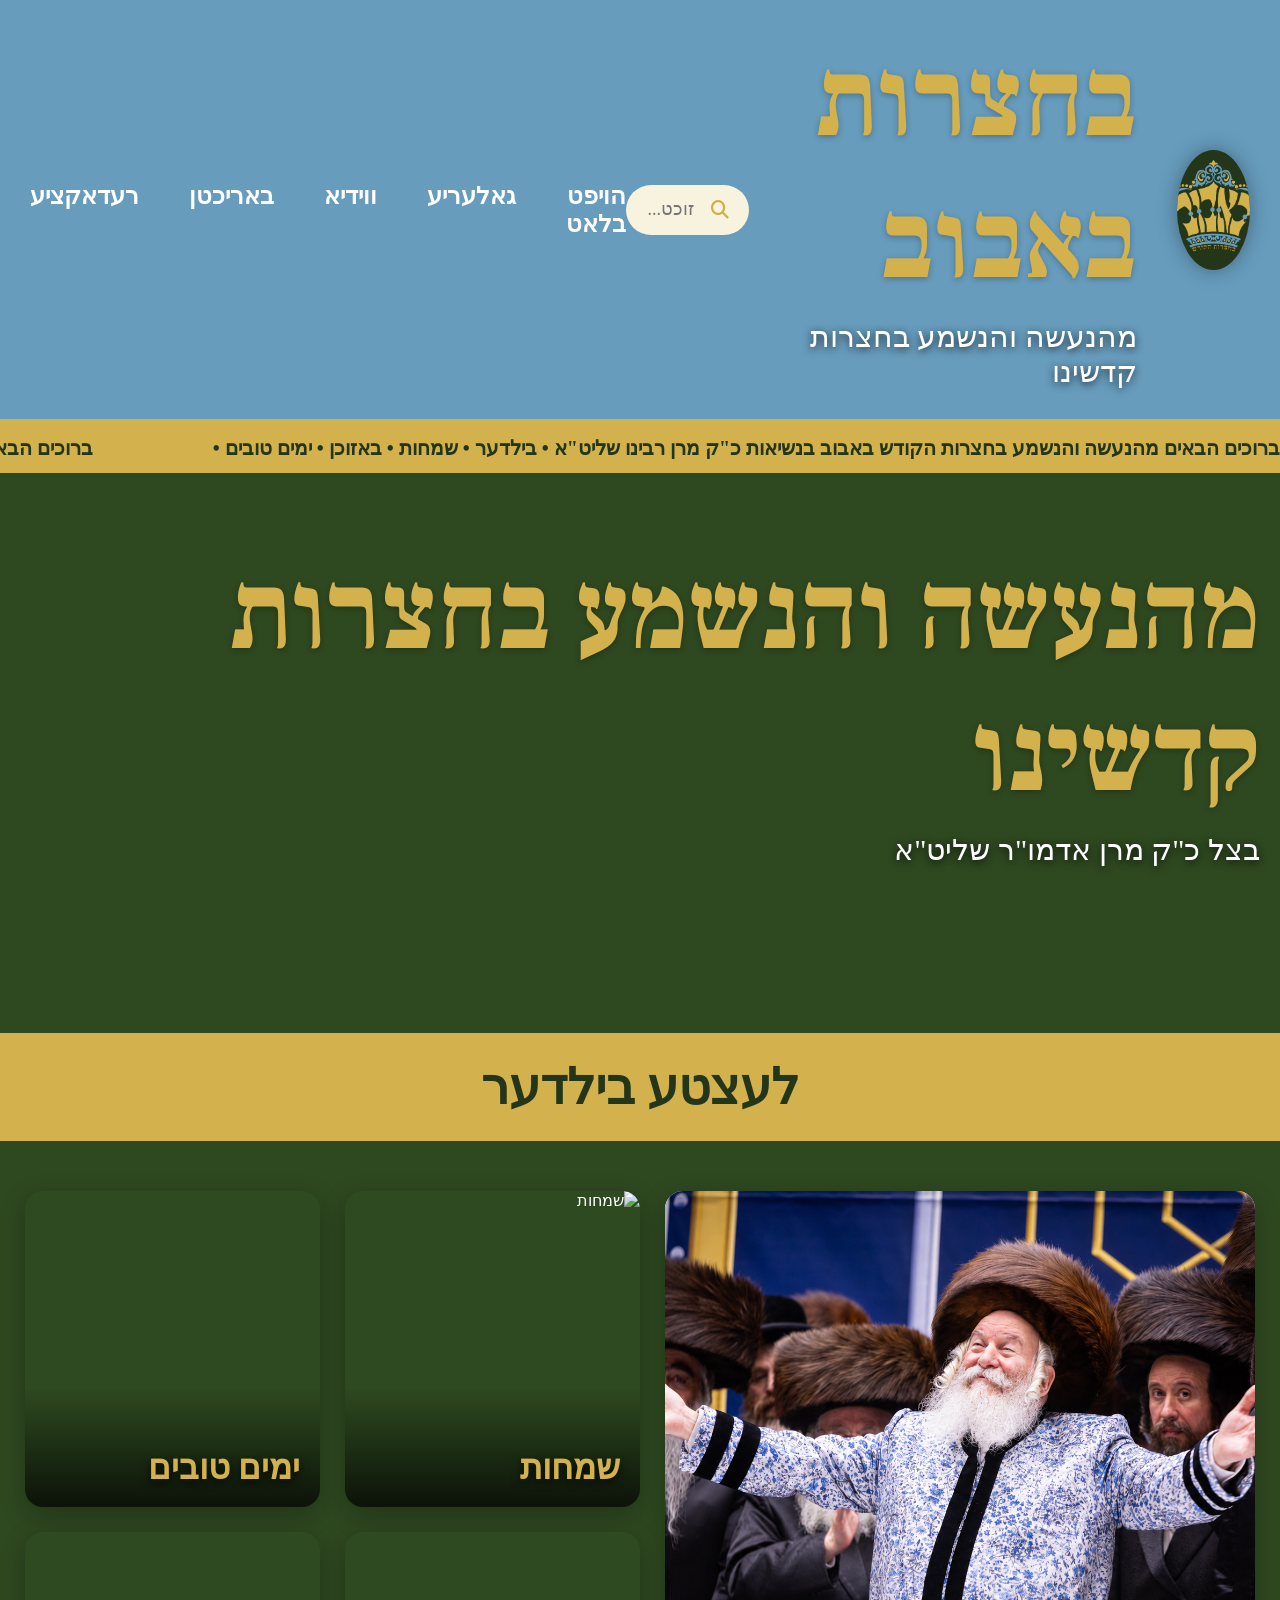
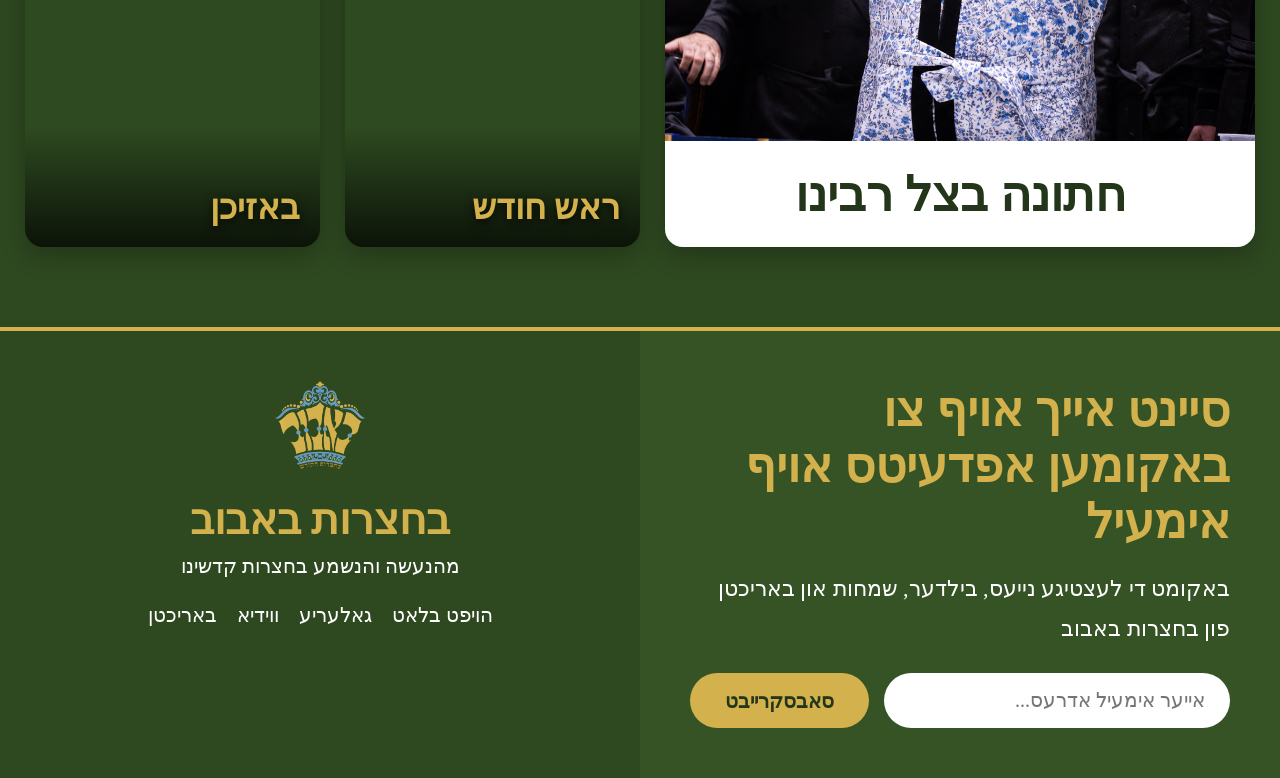
==== index.html @ 5e2e0a7d "Update index.html" ====
<!DOCTYPE html>
<html lang="yi" dir="rtl">

<head>
<meta charset="UTF-8">
<meta name="viewport" content="width=device-width, initial-scale=1.0">

<title>בחצרות באבוב</title>

<link rel="icon" type="image/png" href="favicon.png">

<link rel="preconnect" href="https://fonts.googleapis.com">
<link rel="preconnect" href="https://fonts.gstatic.com" crossorigin>

<link href="https://fonts.googleapis.com/css2?family=Assistant:wght@600;700;800&display=swap" rel="stylesheet">

<link rel="stylesheet" href="style.css">
<link rel="stylesheet" href="https://cdnjs.cloudflare.com/ajax/libs/font-awesome/6.5.1/css/all.min.css">
<link href="https://fonts.googleapis.com/css2?family=Heebo:wght@700;800;900&display=swap" rel="stylesheet">
<link href="https://fonts.googleapis.com/css2?family=Frank+Ruhl+Libre:wght@500;700&display=swap" rel="stylesheet">
</head>

<body>
<header class="topbar">

    <div class="logo-area">

        <div class="logo-box">
            <img src="logo.png" alt="בחצרות באבוב" class="logo">
        </div>

       <div class="hero-overlay">

    <h2>בחצרות באבוב</h2>

    <p>מהנעשה והנשמע בחצרות קדשינו </p>

</div>
    </div>

<div class="search-box">
    <input type="text" placeholder="זוכט...">
    <i class="fas fa-search search-icon"></i>
</div>
    <nav>
        <a href="#">הויפט בלאט</a>
        <a href="#">גאלעריע</a>
        <a href="#">ווידיא</a>
        <a href="#">באריכטן</a>
        <a href="#">רעדאקציע</a>
    </nav>

</header>

<section class="ticker">
    <div class="ticker-track">
        <span>ברוכים הבאים מהנעשה והנשמע בחצרות הקודש באבוב בנשיאות כ"ק מרן רבינו שליט"א • בילדער • שמחות • באזוכן • ימים טובים •</span>

        <span>ברוכים הבאים מהנעשה והנשמע בחצרות הקודש באבוב בנשיאות כ"ק מרן רבינו שליט"א • בילדער • שמחות • באזוכן • ימים טובים •</span>
    </div>
</section>

<section class="hero">

<div class="hero-overlay">

<h2>מהנעשה והנשמע בחצרות קדשינו</h2>

<p>בצל כ"ק מרן אדמו"ר שליט"א</p>

</div>

</section>

<section class="section-title">
<h2>לעצטע בילדער</h2>
</section>

<section class="news-grid">

<div class="main-story">

<img src="wedding.jpg" alt="חתונה בצל רבינו">

<div class="story-text">
<h2>חתונה בצל רבינו</h2>
</div>

</div>

<div class="side-story">

    <img src="smachos.jpg" alt="שמחות" class="side-image">

    <h3>שמחות</h3>

</div>

<div class="side-story">
<h3>ימים טובים</h3>
</div>

<div class="side-story">
<h3>ראש חודש</h3>
</div>

<div class="side-story">
<h3>באזיכן</h3>
</div>

</section>

<section class="footer-contact">
    <div class="footer-left">

        <h2>סיינט אייך אויף צו באקומען אפדעיטס אויף אימעיל</h2>

        <p>
            באקומט די לעצטיגע נייעס, בילדער, שמחות און באריכטן פון בחצרות באבוב
        </p>


        <form class="subscribe-form">
            <input type="email" placeholder="אייער אימעיל אדרעס...">
            <button type="submit"> סאבסקרייבט </button>
        </form>

    </div>

    <div class="footer-right">

        <img src="logo.png" alt="בחצרות באבוב">

        <h3>בחצרות באבוב</h3>

        <p>מהנעשה והנשמע בחצרות קדשינו</p>

        <div class="footer-links">
            <a href="#">הויפט בלאט</a>
            <a href="#">גאלעריע</a>
            <a href="#">ווידיא</a>
            <a href="#">באריכטן</a>
        </div>

    </div>

</section>

</body>
</html>
---- style.css ----
@font-face{
font-family:'FbFlashBack';
src:url('fonts/FbFlashBack.ttf') format('truetype');
font-weight:normal;
font-style:normal;
}
@import url('https://fonts.googleapis.com/css2?family=Noto+Serif+Hebrew:wght@400;500;700;900&display=swap');

*{
margin:0;
padding:0;
box-sizing:border-box;
}

body{
font-family:'Noto Serif Hebrew',serif;
background:#2E4820;
color:white;
overflow-x:hidden;
}

/* HEADER */

.topbar{
background:#679CBD;
border-bottom:4px solid #D3B14C;
padding:10px 30px;

display:flex;
align-items:center;
justify-content:space-between;

position:sticky;
top:0;
z-index:999;
}

.logo-area{
display:flex;
align-items:center;
gap:20px;
}

.logo-box{
width:120px;
height:120px;
background:#24361A;
border-radius:50%;

display:flex;
justify-content:center;
align-items:center;

overflow:hidden;

box-shadow:0 0 20px rgba(0,0,0,.35);
}

.logo{
width:95px;
height:auto;
}

.site-title h1{
font-family:'FbCaligraph', serif;
font-size:72px;
font-weight:normal;
color:#D3B14C;
text-shadow:0 2px 4px rgba(0,0,0,.15);
}

.site-title p{
font-size:18px;
margin-top:8px;
color:white;
}

nav{
display:flex;
gap:50px;
}

nav a{
color:white;
text-decoration:none;
font-size:24px;
font-weight:700;
transition:.3s;
}

nav a:hover{
color:#D3B14C;
}

/* SEARCH */

.search-box{
    position:relative;
    width:260px;
}

.search-box input{
    width:100%;
    height:50px;

    padding-right:55px; /* room for icon on right */
    padding-left:20px;

    border:none;
    border-radius:35px;

    background:#F8F3DF;
    color:#24361A;

    font-family:'Noto Serif Hebrew',serif;
    font-size:18px;

    outline:none;
}

.search-icon{
    position:absolute;

    right:20px;  /* puts icon on right */

    top:50%;
    transform:translateY(-50%);

    color:#CEB045;

    font-size:18px;

    pointer-events:none;
}
/* TICKER */

.ticker{
    background:#D3B14C;
    color:#24361A;

  height:50px;
line-height:50px;

    overflow:hidden;

    display:flex;
    align-items:center;

    position:relative;

    font-size:20px;
    font-weight:700;
}

.ticker-track{
    display:flex;
    width:max-content;
    white-space:nowrap;
   animation:ticker-scroll 65s linear infinite;
}
.ticker-track span{
    white-space:nowrap;
    padding-left:120px;
}

@keyframes ticker-scroll{
    0%{
        transform:translateX(0);
    }

    100%{
        transform:translateX(-33.333%);
    }
}
/* HERO */

.hero{
    height:560px;

    display:flex;
    justify-content:center;
  align-items:flex-start;
padding-top:50px;
}

background:
linear-gradient(
90deg,
rgba(25,45,18,.85),
rgba(46,72,32,.55),
rgba(25,45,18,.85)
),
linear-gradient(
180deg,
rgba(0,0,0,.15),
rgba(0,0,0,.45)
),
url("hero-bg.jpg");

background-size:cover;
background-position:center center;
background-repeat:no-repeat;

display:flex;
justify-content:center;
align-items:center;

text-align:center;
overflow:hidden;
}

.hero::after{
content:"";
position:absolute;
bottom:0;
left:0;
width:100%;
height:4px;

background:
linear-gradient(
90deg,
transparent,
#D3B14C,
transparent
);
}

.hero-overlay{
position:relative;
padding:20px;
}

.hero-overlay::before{
    content:none;
}

.hero-overlay h2{
    font-family:'Frank Ruhl Libre', serif;
    font-size:110px;
    font-weight:775;

    color:#D3B14C;

    text-shadow:
        0 2px 6px rgba(0,0,0,.25);
}

.hero-overlay p{
position:relative;
z-index:2;

margin-top:5px;
font-size:30px;

text-shadow:
0 2px 8px rgba(0,0,0,.8);
}

/* SECTION TITLE */

.section-title{
background:#D3B14C;
padding:25px;
text-align:center;
}

.section-title h2{
color:#24361A;
font-size:50px;
}

/* NEWS GRID */

.news-grid{
max-width:1600px;
margin:50px auto;
padding:0 25px;

display:grid;
grid-template-columns:2fr 1fr 1fr;
gap:25px;
}

.main-story{
background:white;
color:black;

border-radius:18px;
overflow:hidden;

grid-row:span 2;

box-shadow:0 8px 25px rgba(0,0,0,.25);
}

.main-story img{
width:100%;
height:550px;
object-fit:cover;
display:block;
}

.story-text{
padding:25px;
text-align:center;
}

.story-text h2{
font-size:48px;
color:#24361A;
}

/* SIDE BOXES */

.side-story{
position:relative;
overflow:hidden;

min-height:260px;

background:#2E4A20;

border-radius:18px;

box-shadow:0 8px 25px rgba(0,0,0,.25);

transition:.3s;
}

.side-story:hover{
transform:translateY(-5px);
}

.side-image{
position:absolute;
top:0;
left:0;

width:100%;
height:100%;

object-fit:cover;
}

.side-story::after{
content:"";

position:absolute;
left:0;
right:0;
bottom:0;

height:120px;

background:
linear-gradient(
to top,
rgba(0,0,0,.75),
rgba(0,0,0,0)
);
}

.side-story h3{
position:absolute;

bottom:20px;
right:20px;

z-index:2;

font-size:34px;
font-weight:900;

color:#D3B14C;

text-shadow:0 3px 10px rgba(0,0,0,.8);
}

/* CUSTOM FOOTER */

.footer-contact{
display:grid;
grid-template-columns:1fr 1fr;

margin-top:80px;

border-top:4px solid #D3B14C;
}

.footer-left{
background:#355325;
padding:50px;
}

.footer-left h2{
font-size:48px;
color:#D3B14C;
margin-bottom:20px;
}

.footer-left p{
font-size:22px;
line-height:1.8;
margin-bottom:25px;
}

.subscribe-form{
display:flex;
gap:15px;
}

.subscribe-form input{
flex:1;

height:55px;

border:none;
border-radius:35px;

padding:0 25px;

font-size:20px;
font-family:'Noto Serif Hebrew',serif;
}

.subscribe-form button{
background:#D3B14C;
color:#24361A;

border:none;

padding:0 35px;

border-radius:35px;

font-size:20px;
font-weight:900;

cursor:pointer;
}

.footer-right{
background:#2E4820;
padding:50px;
text-align:center;
}

.footer-right img{
width:90px;
margin-bottom:15px;
}

.footer-right h3{
font-size:42px;
color:#D3B14C;
margin-bottom:10px;
}

.footer-right p{
font-size:20px;
}

.footer-links{
margin-top:25px;

display:flex;
justify-content:center;
gap:20px;
flex-wrap:wrap;
}

.footer-links a{
color:white;
text-decoration:none;
font-size:20px;
transition:.3s;
}

.footer-links a:hover{
color:#D3B14C;
}
/* COPYRIGHT */

footer{
background:#D3B14C;
color:#24361A;

text-align:center;

padding:25px;

font-size:18px;
font-weight:bold;
}

/* MOBILE */

@media(max-width:900px){

.topbar{
flex-direction:column;
gap:20px;
}

nav{
flex-wrap:wrap;
justify-content:center;
gap:20px;
}

.search-box input{
width:100%;
max-width:300px;
}

.news-grid{
grid-template-columns:1fr;
}

.hero{
height:450px;
}

.hero-overlay h2{
font-size:42px;
}

.hero-overlay p{
font-size:24px;
}

.footer-contact{
grid-template-columns:1fr;
}

.subscribe-form{
flex-direction:column;
}
}
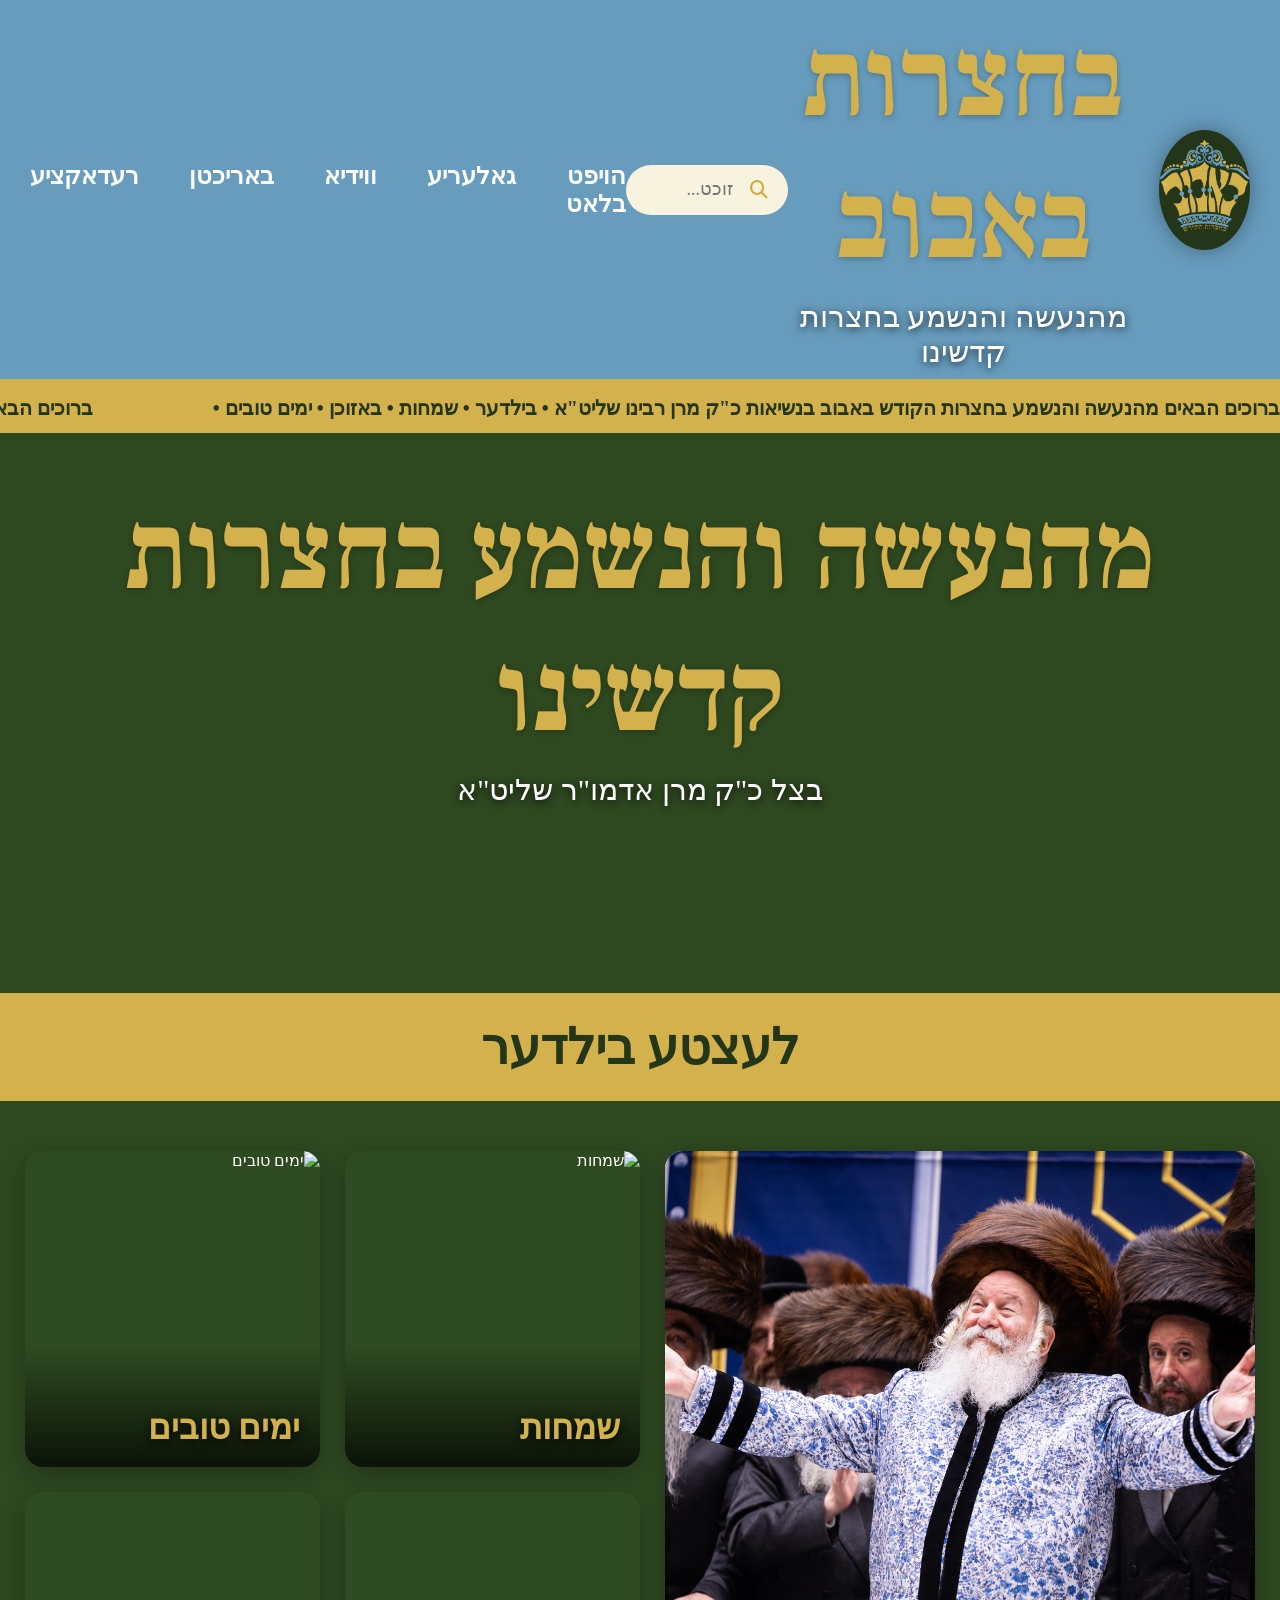
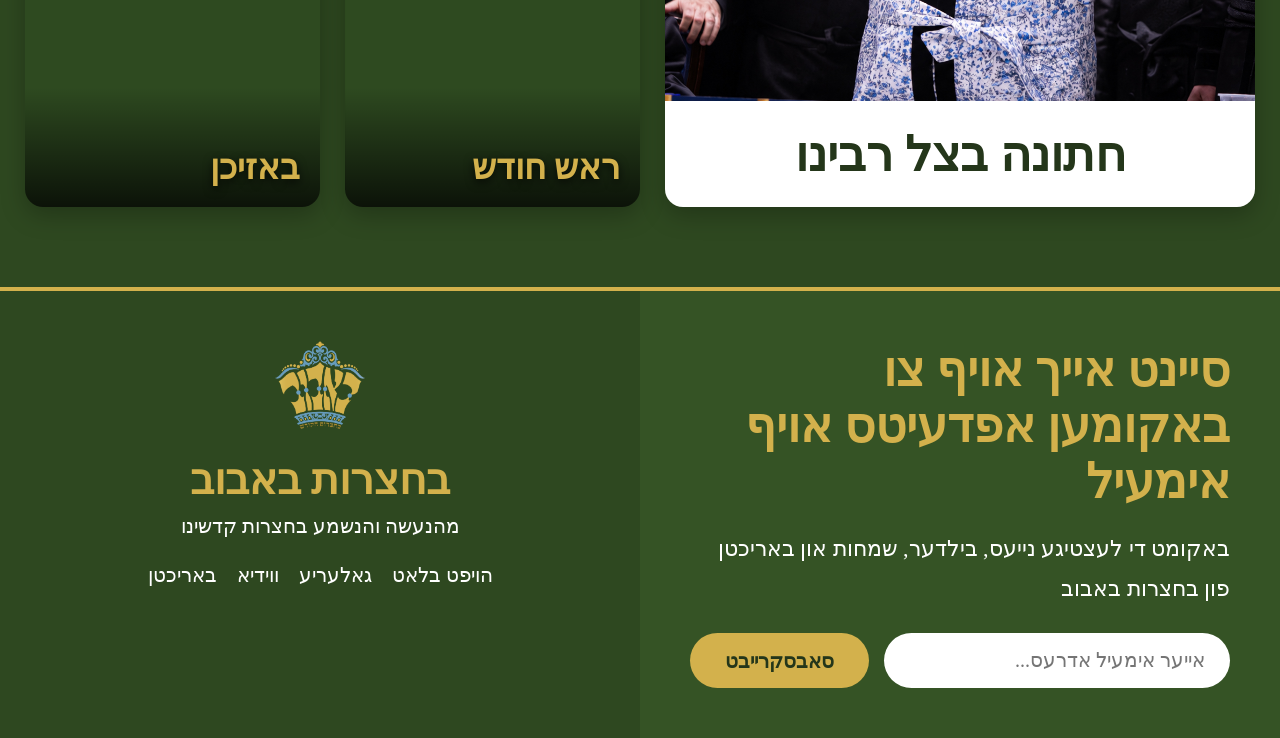
==== commit 8747f039: "Update index.html" ====
--- a/index.html
+++ b/index.html
@@ -31,7 +31,7 @@
 
        <div class="hero-overlay">
 
-    <h2>בחצרות באבוב</h2>
+  <h2 class="header-logo-text">בחצרות באבוב</h2>
 
     <p>מהנעשה והנשמע בחצרות קדשינו </p>
 
@@ -97,7 +97,8 @@
 </div>
 
 <div class="side-story">
-<h3>ימים טובים</h3>
+    <img src="yamim-tovim.jpg" alt="ימים טובים" class="side-image">
+    <h3>ימים טובים</h3>
 </div>
 
 <div class="side-story">
--- a/style.css
+++ b/style.css
@@ -227,8 +227,11 @@
 }
 
 .hero-overlay{
-position:relative;
-padding:20px;
+    width:100%;
+    display:flex;
+    flex-direction:column;
+    align-items:center;
+    text-align:center;
 }
 
 .hero-overlay::before{
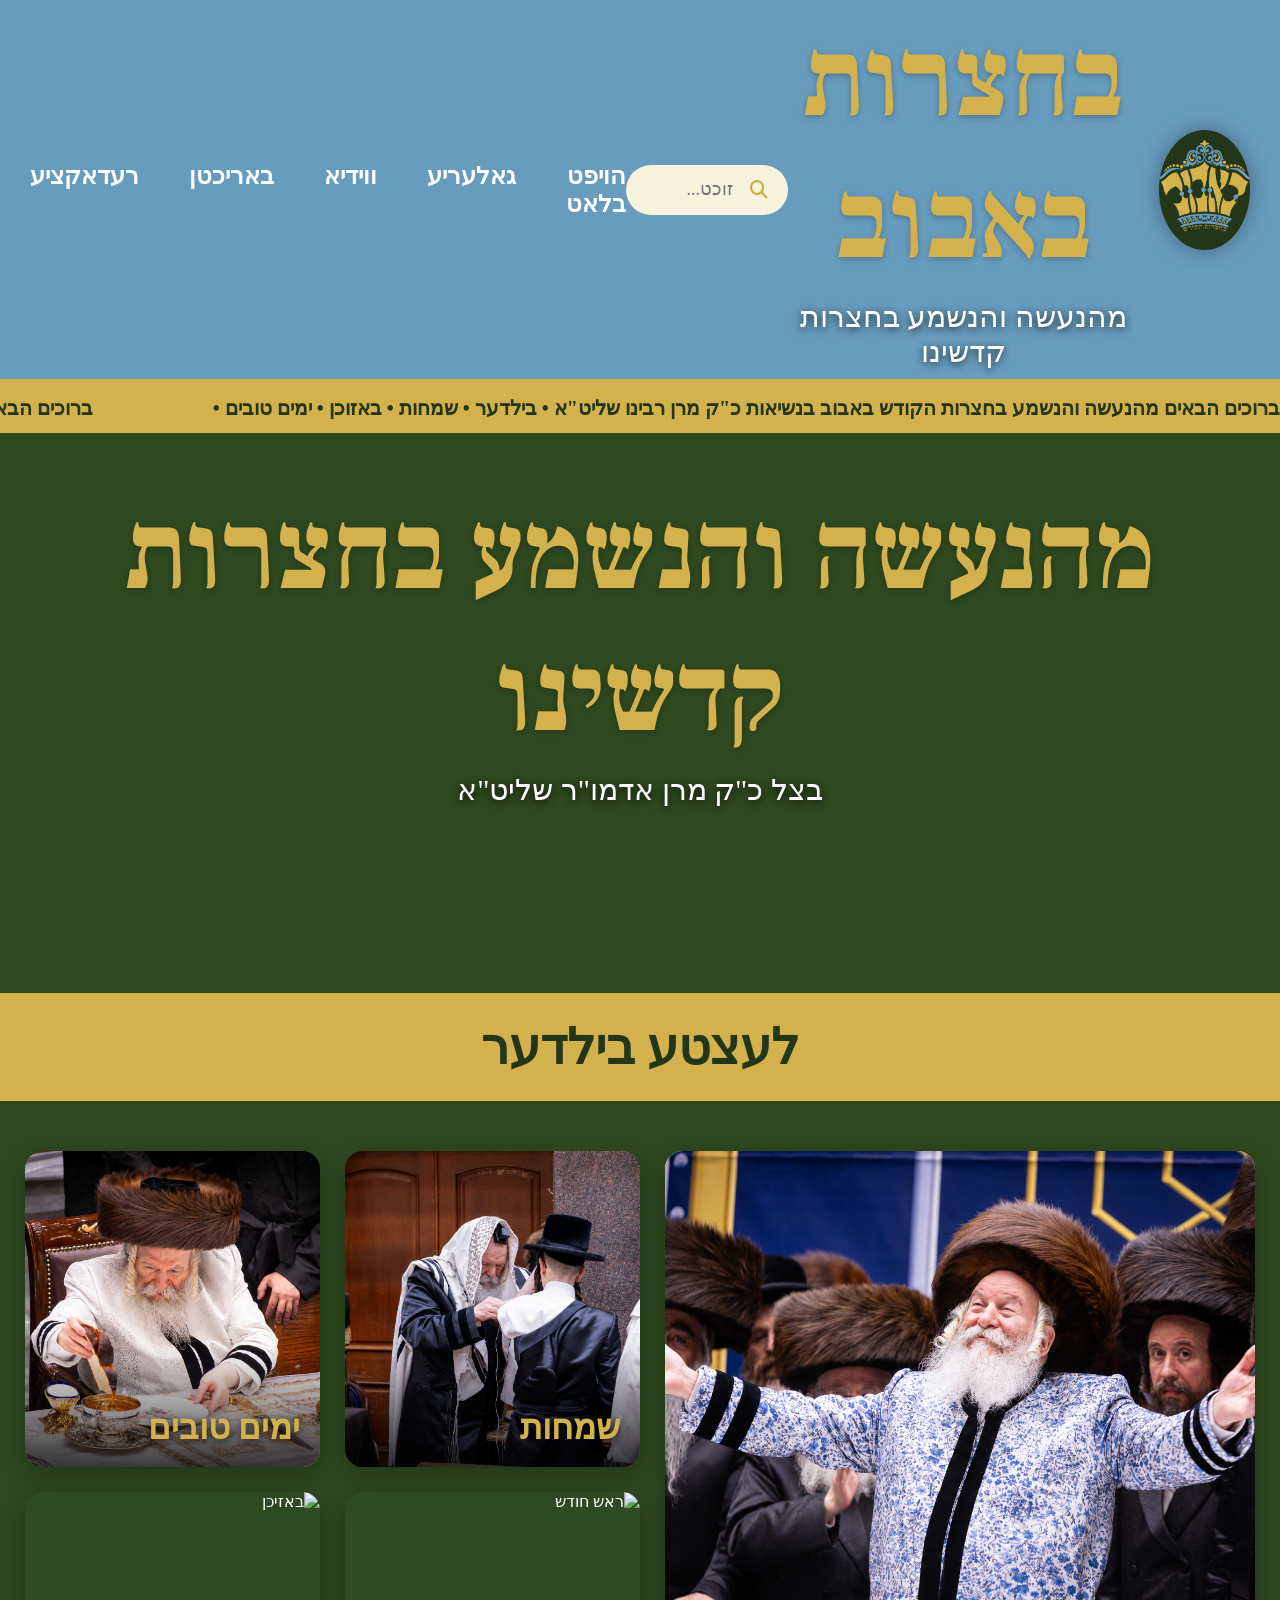
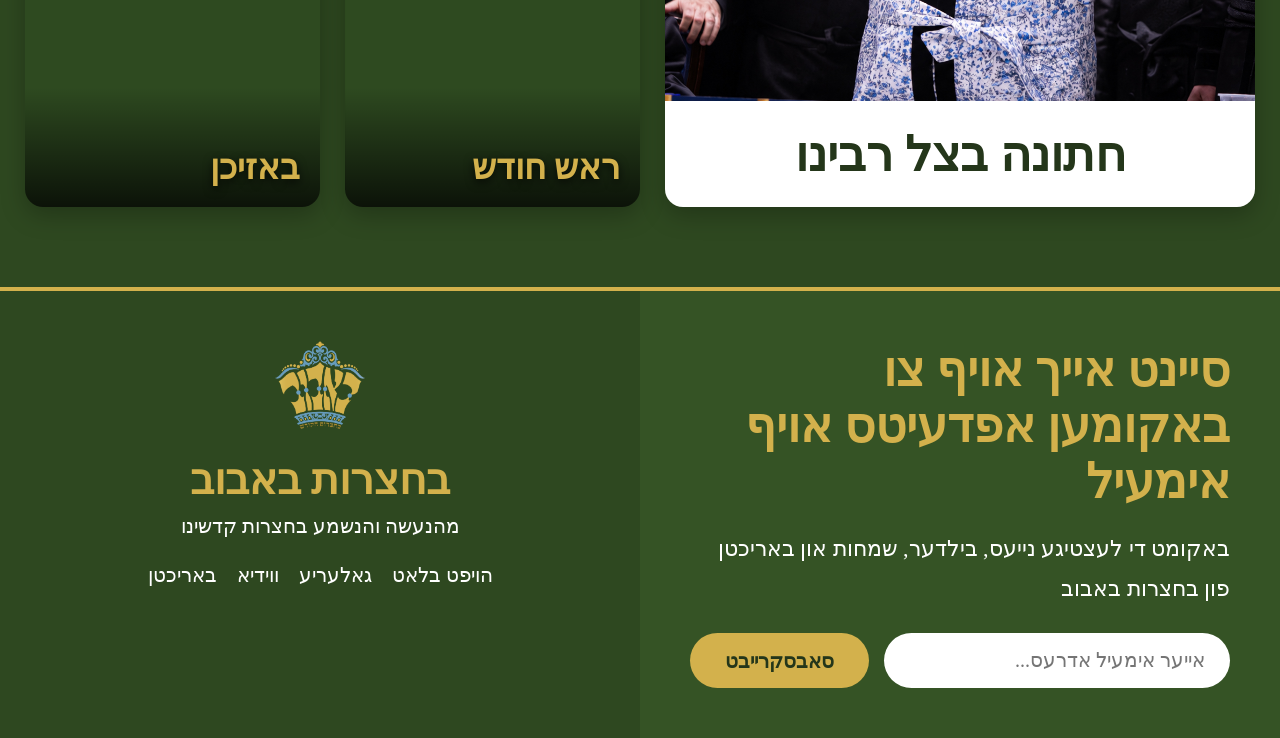
==== commit 13ca10b8: "Update index.html" ====
--- a/index.html
+++ b/index.html
@@ -102,13 +102,14 @@
 </div>
 
 <div class="side-story">
-<h3>ראש חודש</h3>
+    <img src="rosh-chodesh.jpg" alt="ראש חודש" class="side-image">
+    <h3>ראש חודש</h3>
 </div>
 
 <div class="side-story">
-<h3>באזיכן</h3>
+    <img src="bozuchin.jpg" alt="באזיכן" class="side-image">
+    <h3>באזיכן</h3>
 </div>
-
 </section>
 
 <section class="footer-contact">
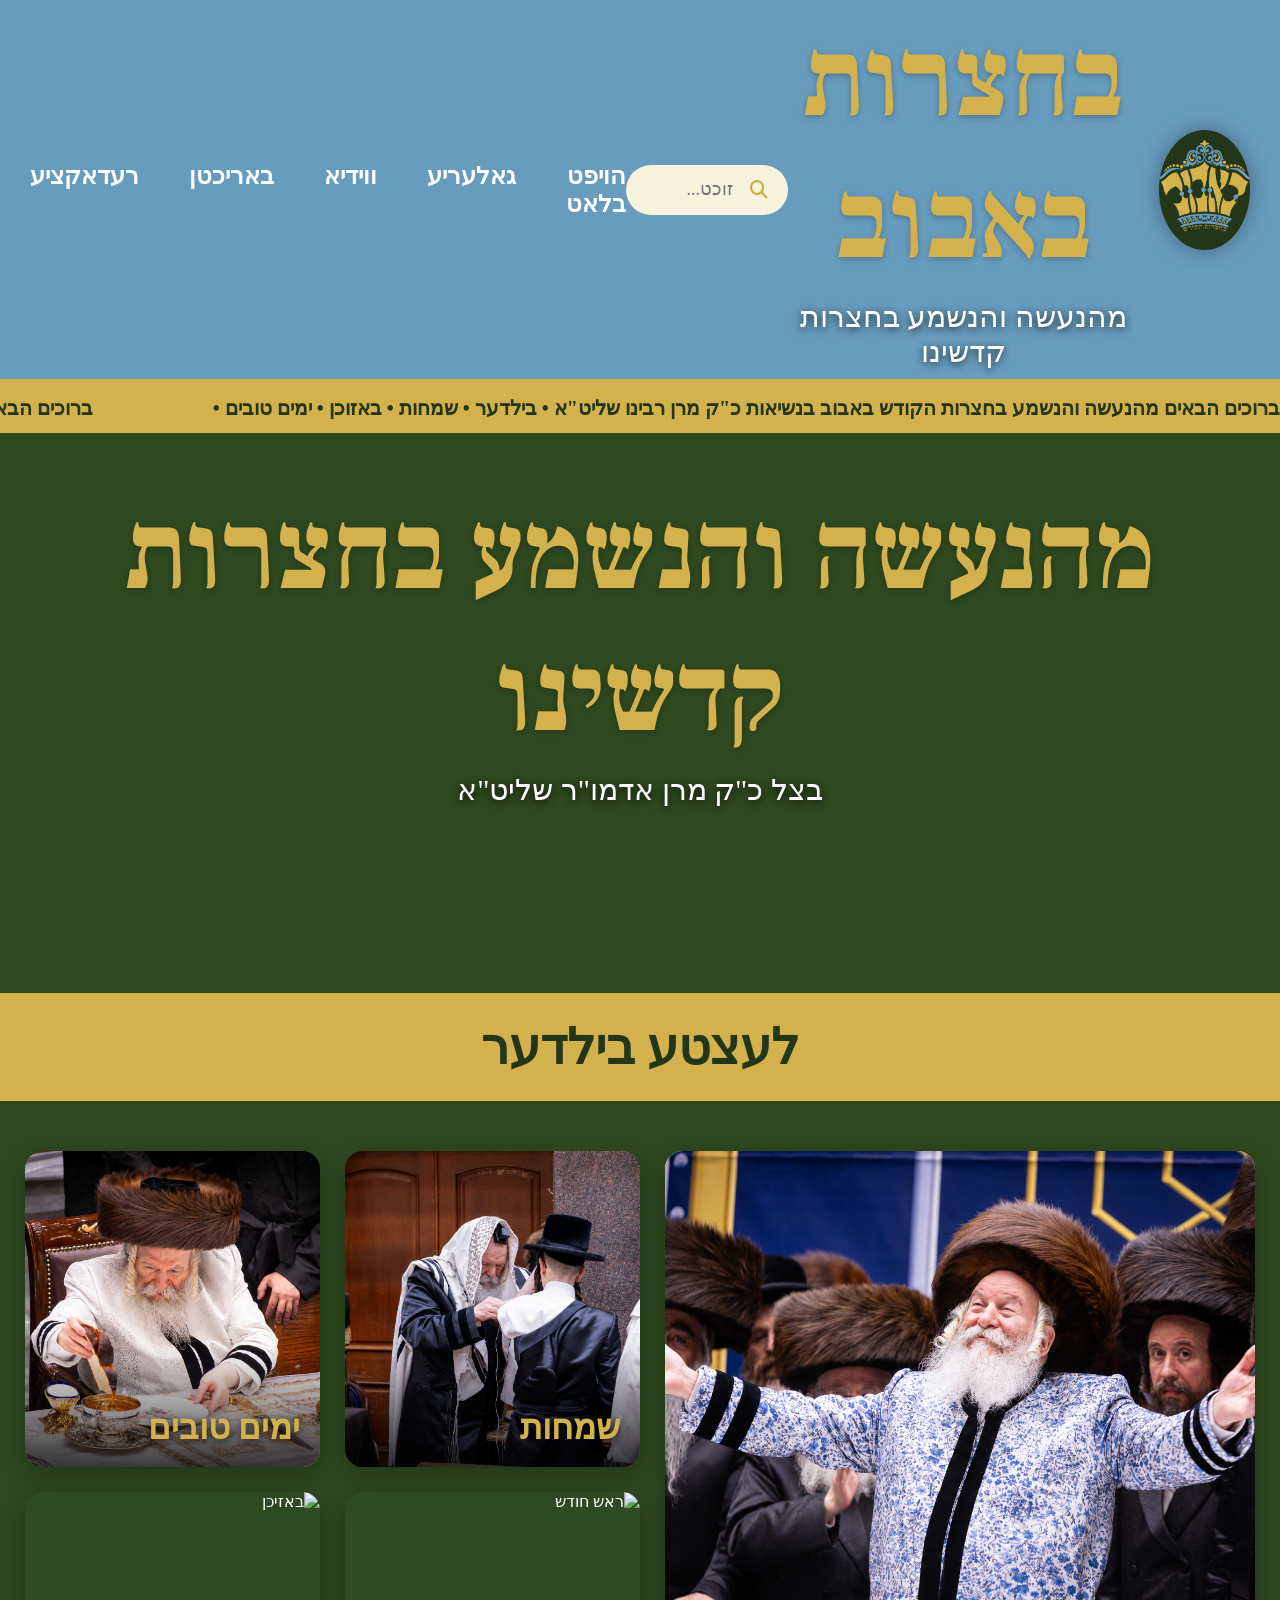
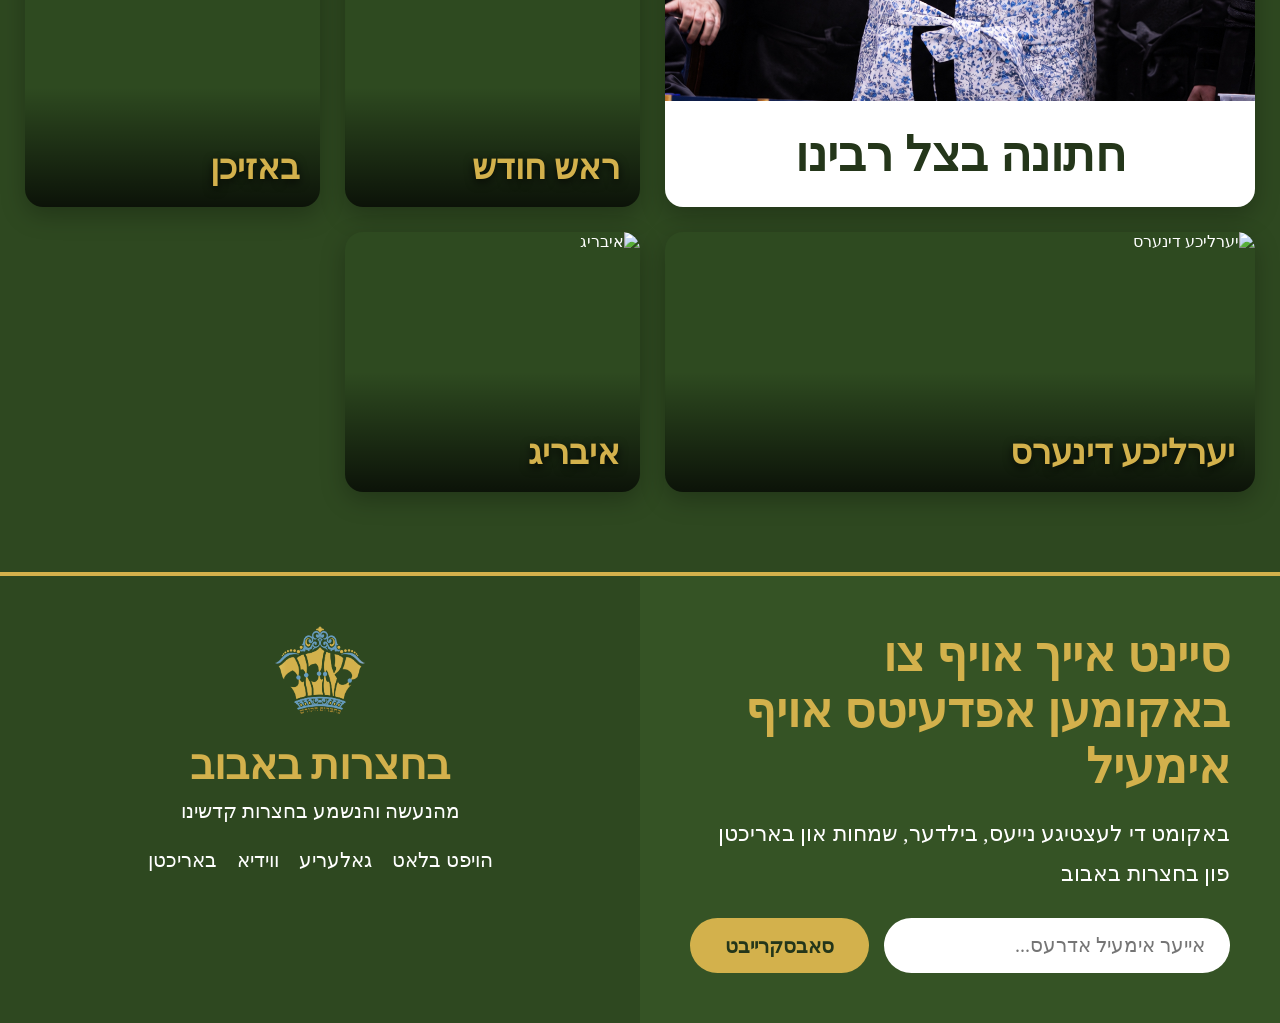
==== commit f5c567c7: "Update index.html" ====
--- a/index.html
+++ b/index.html
@@ -110,6 +110,15 @@
     <img src="bozuchin.jpg" alt="באזיכן" class="side-image">
     <h3>באזיכן</h3>
 </div>
+    <div class="side-story">
+    <img src="diners.jpg" alt="יערליכע דינערס" class="side-image">
+    <h3>יערליכע דינערס</h3>
+</div>
+
+<div class="side-story">
+    <img src="iberige.jpg" alt="איבריג" class="side-image">
+    <h3>איבריג</h3>
+</div>
 </section>
 
 <section class="footer-contact">
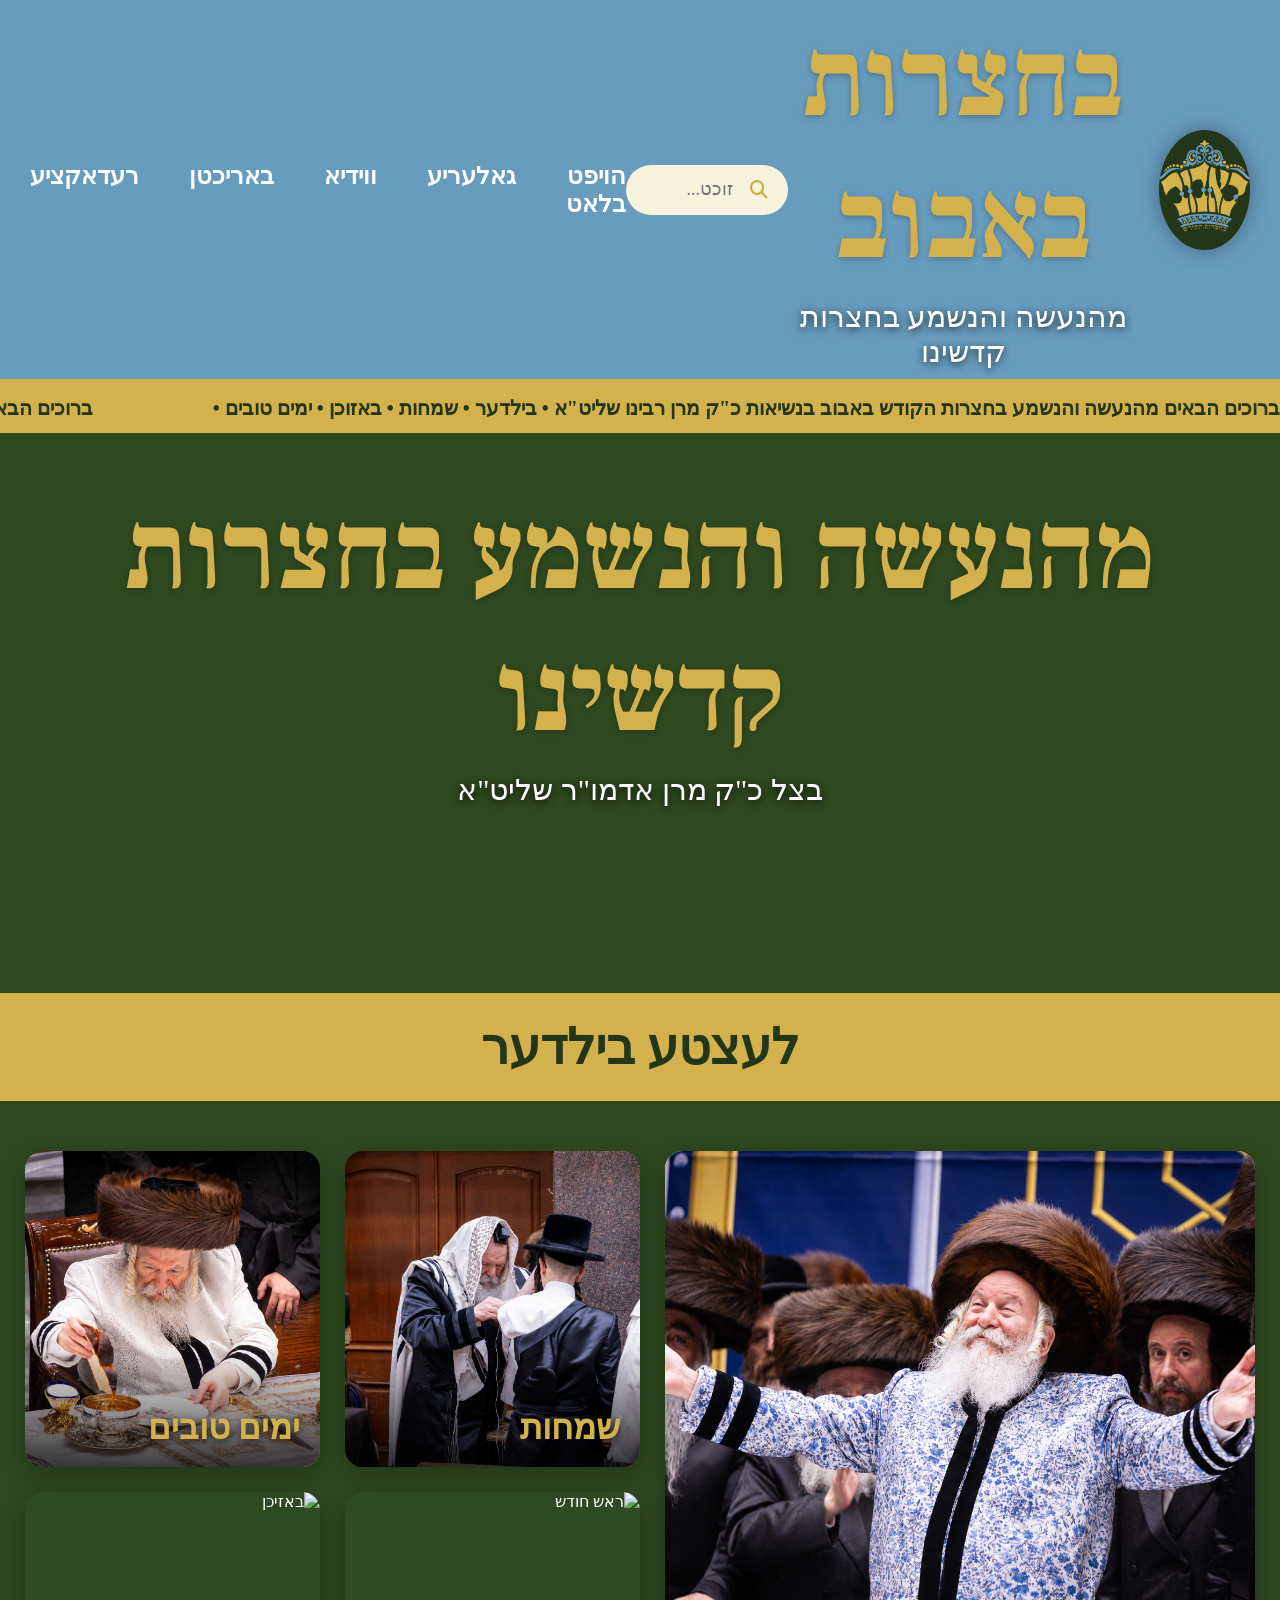
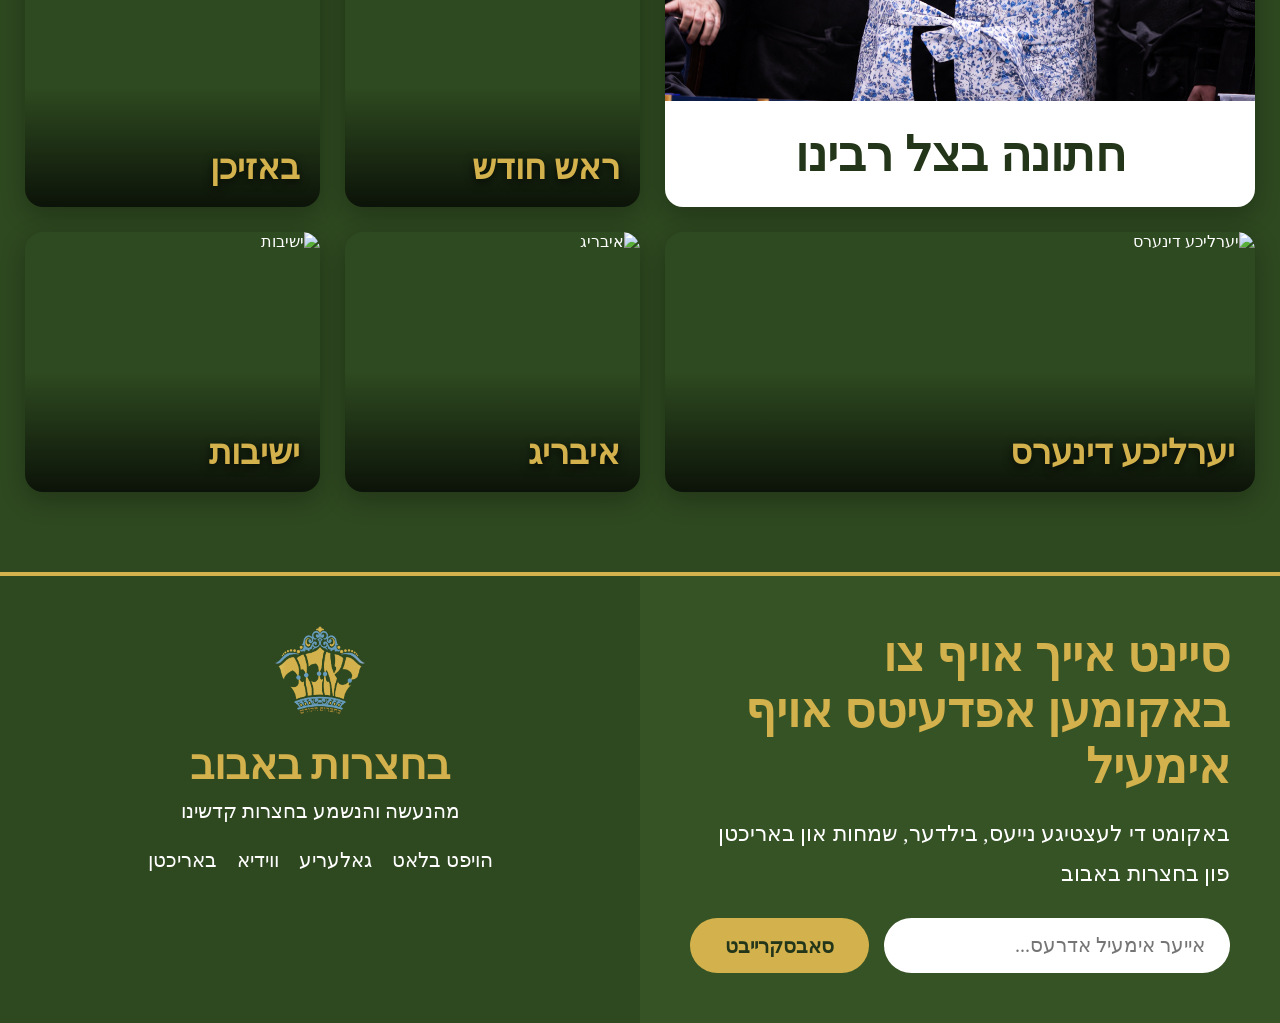
==== commit c06e81db: "Update index.html" ====
--- a/index.html
+++ b/index.html
@@ -119,6 +119,10 @@
     <img src="iberige.jpg" alt="איבריג" class="side-image">
     <h3>איבריג</h3>
 </div>
+    <div class="side-story">
+    <img src="yeshivos.jpg" alt="ישיבות" class="side-image">
+    <h3>ישיבות</h3>
+</div>
 </section>
 
 <section class="footer-contact">
--- a/style.css
+++ b/style.css
@@ -276,13 +276,15 @@
 /* NEWS GRID */
 
 .news-grid{
-max-width:1600px;
-margin:50px auto;
-padding:0 25px;
-
-display:grid;
-grid-template-columns:2fr 1fr 1fr;
-gap:25px;
+    max-width:1700px;
+    margin:50px auto;
+    padding:0 25px;
+
+    display:grid;
+    grid-template-columns:2fr 1fr 1fr;
+    grid-template-rows:auto auto auto;
+
+    gap:25px;
 }
 
 .main-story{
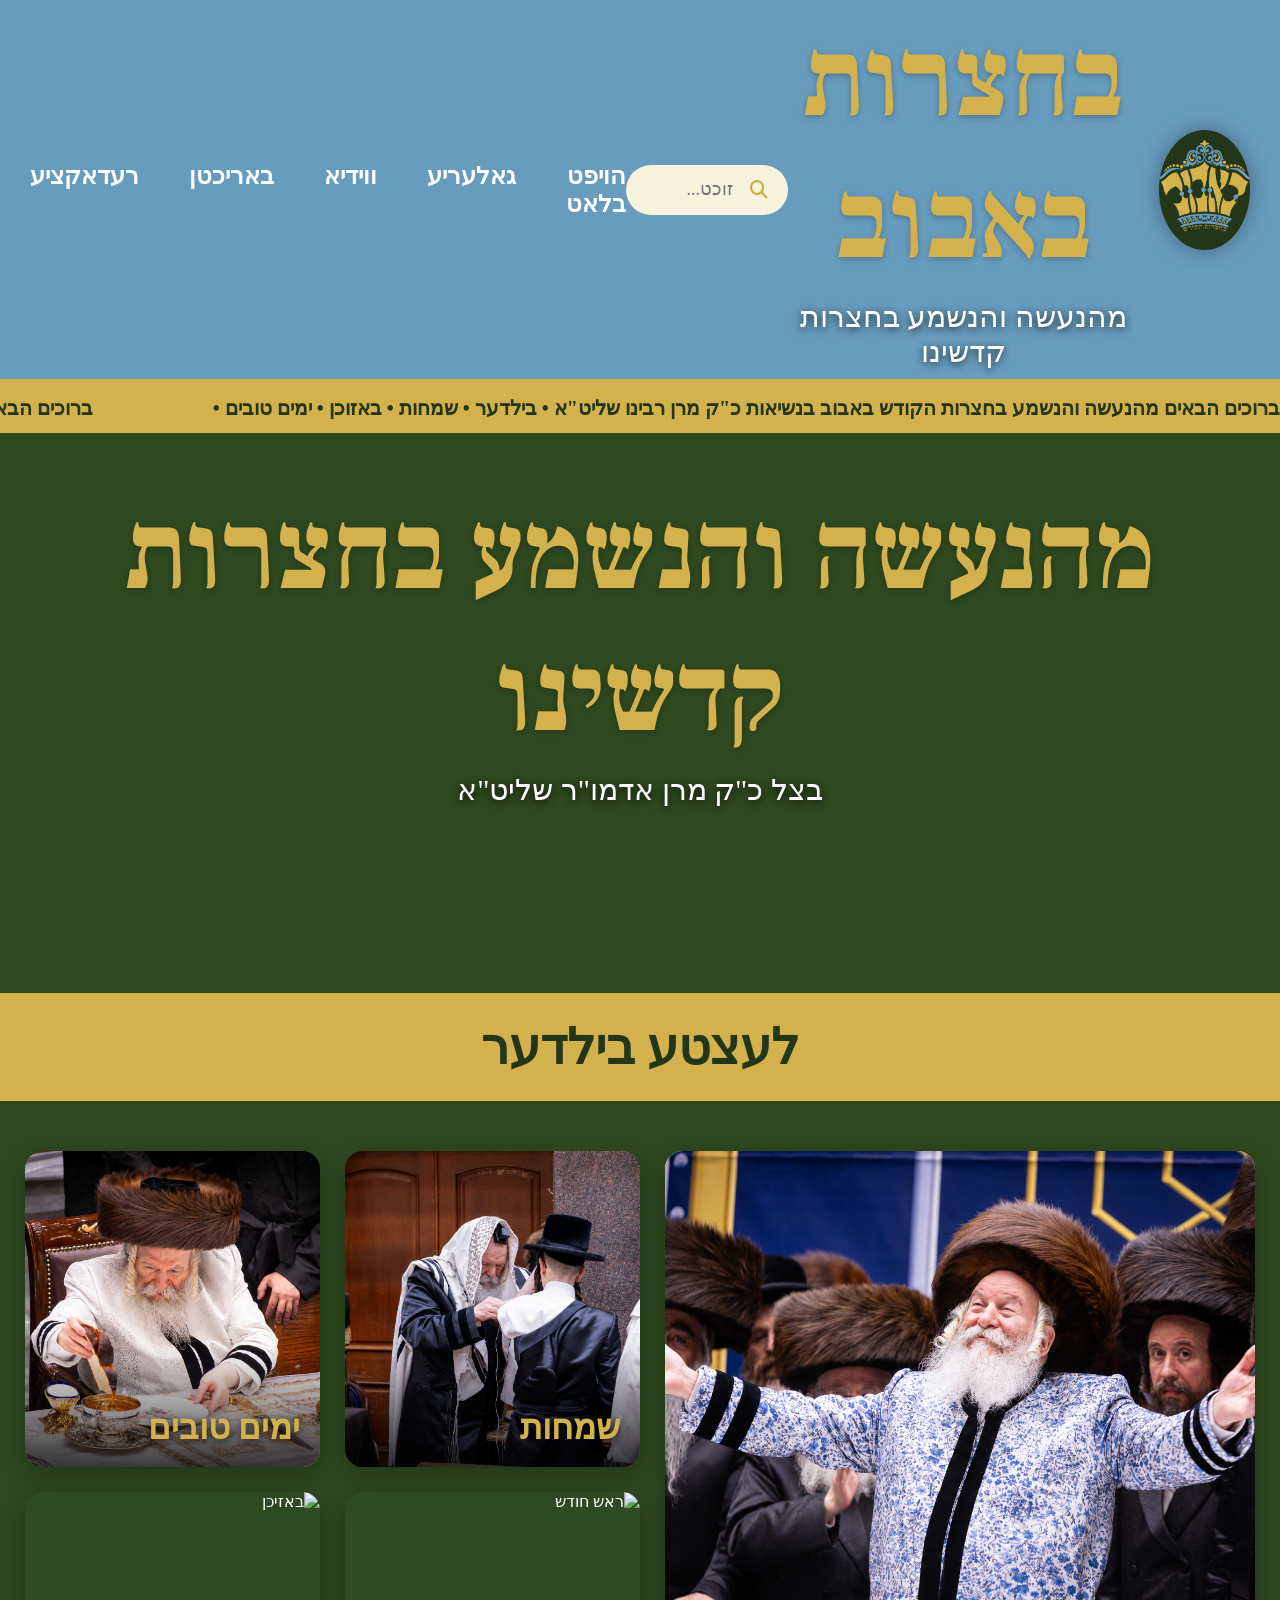
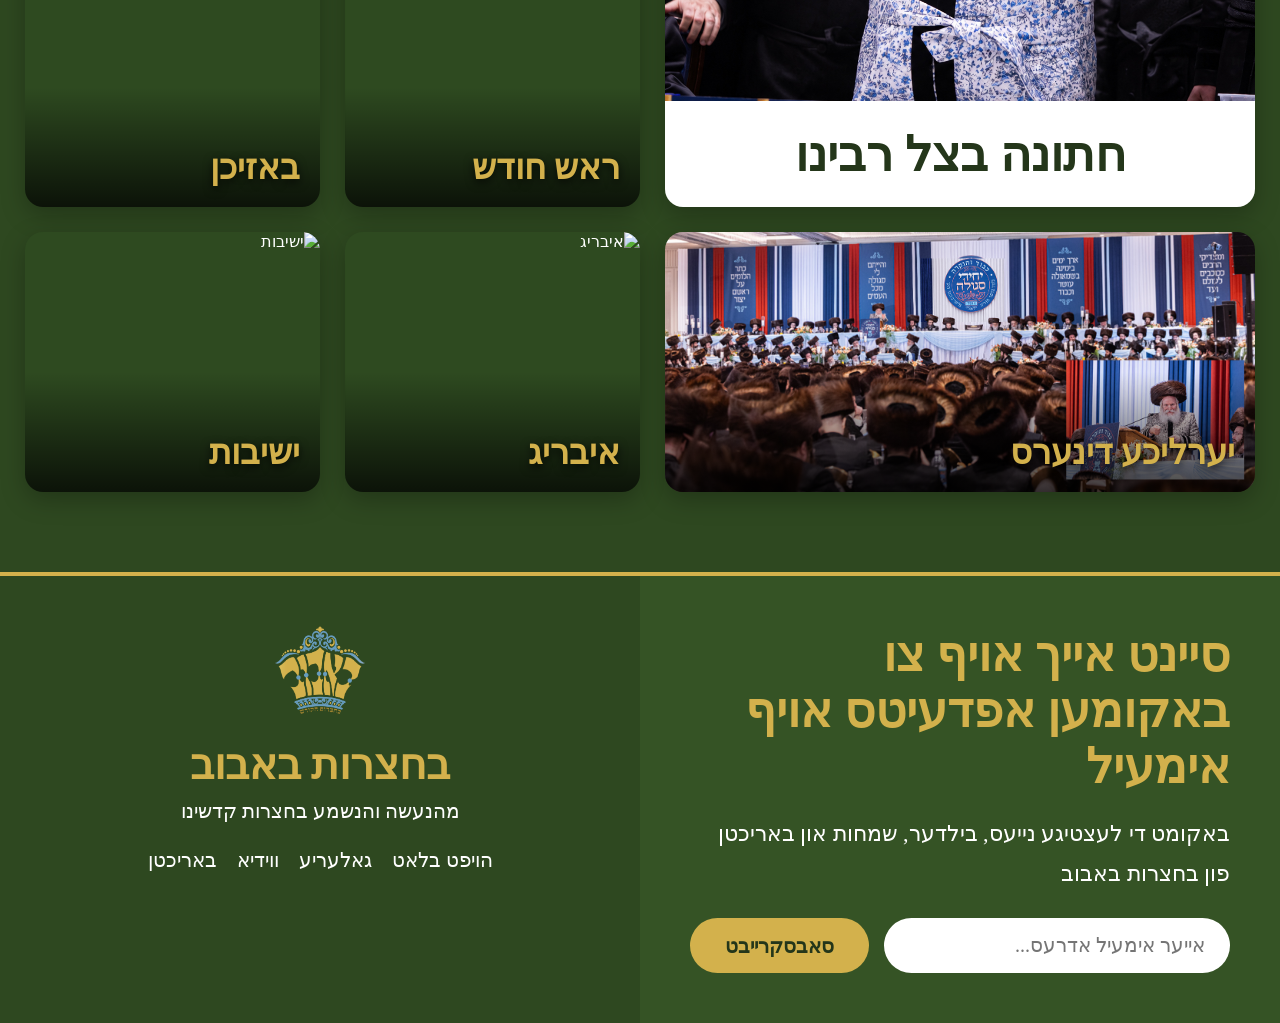
==== commit da097182: "Update index.html" ====
--- a/index.html
+++ b/index.html
@@ -97,32 +97,47 @@
 </div>
 
 <div class="side-story">
+    
     <img src="yamim-tovim.jpg" alt="ימים טובים" class="side-image">
+    
     <h3>ימים טובים</h3>
 </div>
 
 <div class="side-story">
+    
     <img src="rosh-chodesh.jpg" alt="ראש חודש" class="side-image">
+    
     <h3>ראש חודש</h3>
 </div>
 
 <div class="side-story">
-    <img src="bozuchin.jpg" alt="באזיכן" class="side-image">
+    
+   <img src="bozichen.jpg" alt="באזיכן" class="side-image">
+    
     <h3>באזיכן</h3>
 </div>
+    
     <div class="side-story">
+        
     <img src="diners.jpg" alt="יערליכע דינערס" class="side-image">
+        
     <h3>יערליכע דינערס</h3>
 </div>
 
 <div class="side-story">
+    
     <img src="iberige.jpg" alt="איבריג" class="side-image">
+    
     <h3>איבריג</h3>
 </div>
+    
     <div class="side-story">
+        
     <img src="yeshivos.jpg" alt="ישיבות" class="side-image">
+        
     <h3>ישיבות</h3>
 </div>
+    
 </section>
 
 <section class="footer-contact">
